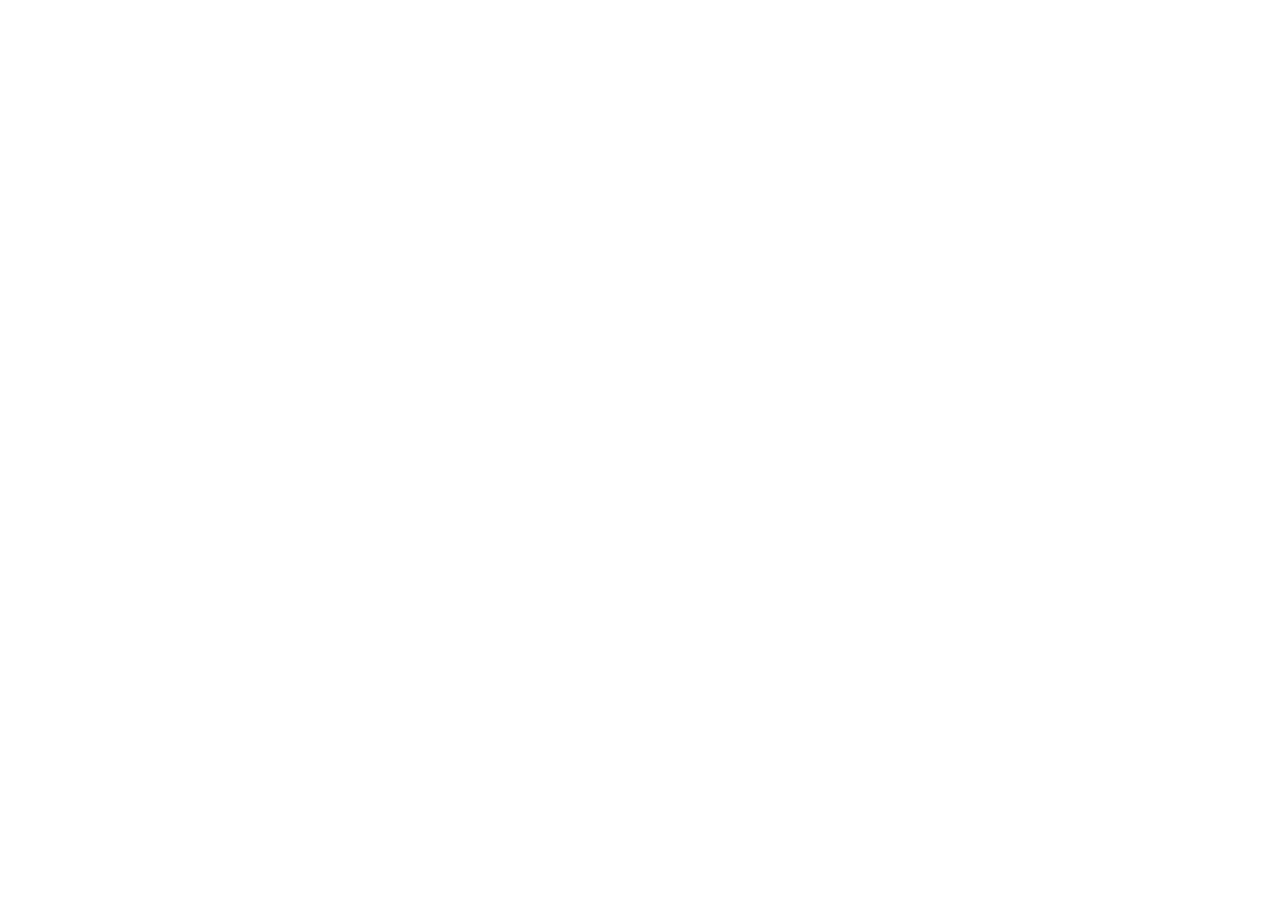
==== contact.html @ e2d86916 "feat: Initialisation et mise en place de la structure de base du site." ====
<!DOCTYPE html>
<html lang="en">
<head>
    <meta charset="UTF-8">
    <meta name="viewport" content="width=device-width, initial-scale=1.0">
    <title>Afrimarket</title>
</head>
<body>
    
</body>
</html>
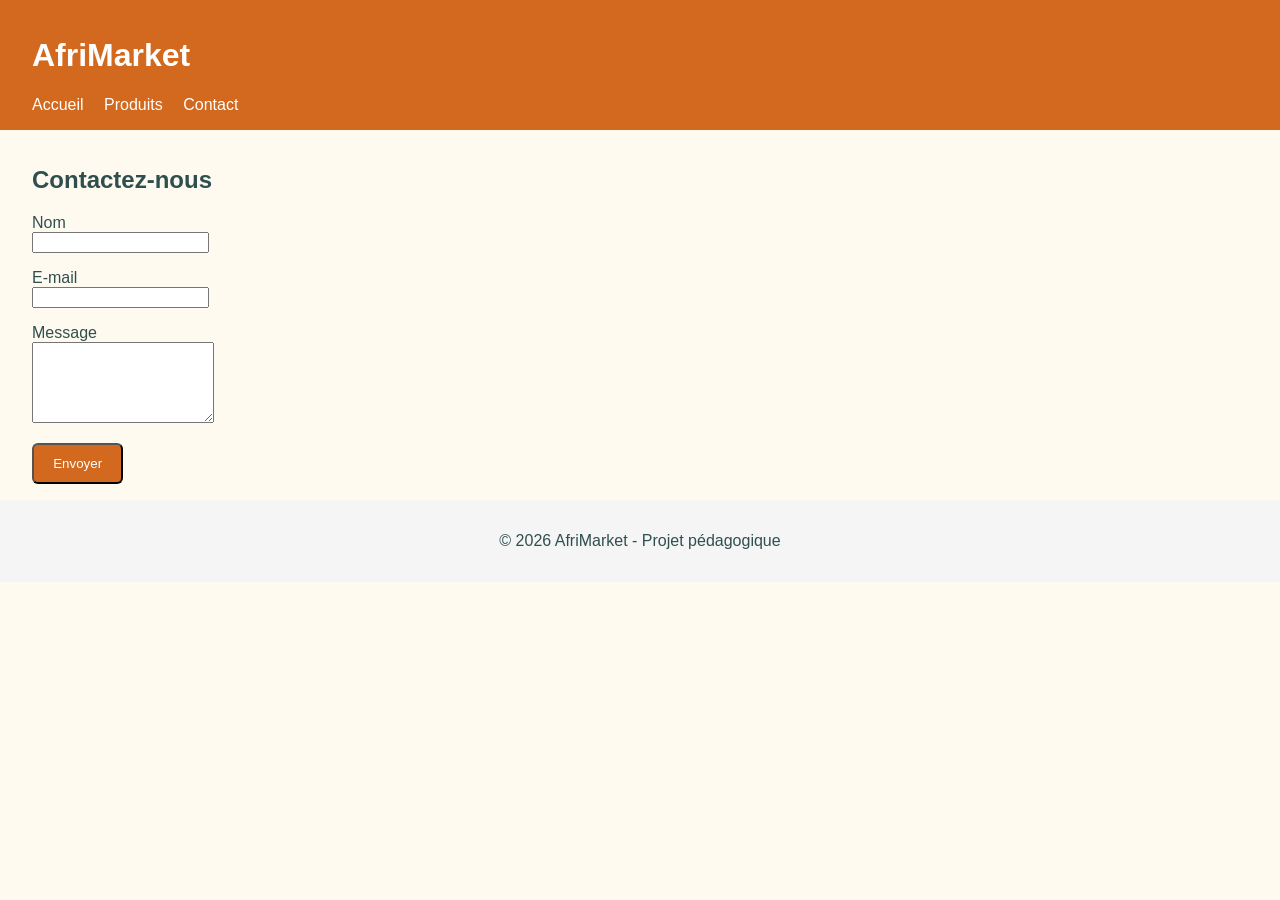
==== commit 84a0c757: "feat: page contact avec formulaire HTML" ====
--- a/contact.html
+++ b/contact.html
@@ -1,11 +1,29 @@
 <!DOCTYPE html>
-<html lang="en">
+<html lang="fr">
 <head>
-    <meta charset="UTF-8">
-    <meta name="viewport" content="width=device-width, initial-scale=1.0">
-    <title>Afrimarket</title>
+  <meta charset="UTF-8">
+  <meta name="viewport" content="width=device-width, initial-scale=1.0">
+  <title>Contact - AfriMarket</title>
+  <link rel="stylesheet" href="css/style.css">
 </head>
 <body>
-    
+  <header>
+    <h1>AfriMarket</h1>
+    <nav>
+      <a href="index.html">Accueil</a>
+      <a href="produits.html">Produits</a>
+      <a href="contact.html">Contact</a>
+    </nav>
+  </header>
+  <main>
+    <h2>Contactez-nous</h2>
+    <form id="form-contact">
+      <p>Nom<br><input type="text" name="nom"></p>
+      <p>E-mail<br><input type="text" name="email"></p>
+      <p>Message<br><textarea name="message" rows="5"></textarea></p>
+      <button type="submit" class="bouton">Envoyer</button>
+    </form>
+  </main>
+  <footer><p>&copy; 2026 AfriMarket - Projet pédagogique</p></footer>
 </body>
 </html>
--- a/css/style.css
+++ b/css/style.css
@@ -0,0 +1,53 @@
+:root {
+  --couleur-principale: chocolate;
+  --fond: floralwhite;
+}
+body
+ { 
+    font-family: Arial,sans-serif;
+     margin: 0;
+      background: var(--fond); 
+      color: darkslategray; }
+header {
+     background: var(--couleur-principale);
+      color: white;
+       padding: 16px 32px; }
+nav a {
+     color: white;
+      margin-right: 16px; 
+      text-decoration: none;
+     }
+.hero {
+     text-align: center; 
+    padding: 48px 16px; 
+}
+.bouton {
+     background: var(--couleur-principale); 
+    color: white; 
+    padding: 11.2px 19.2px; 
+    border-radius: 6px; 
+    text-decoration: none; 
+}
+main { 
+    padding: 16px 32px; 
+}
+.carte {
+     background: white;
+      border-radius: 8px;
+       padding: 16px;
+        margin-bottom: 16px;
+     }
+.carte img {
+     width: 100%;
+      max-width: 300px;
+       border-radius: 6px; 
+    }
+.prix {
+     font-weight: bold; 
+     color: var(--couleur-principale);
+     }
+footer { 
+    text-align: center; 
+    padding: 16px; 
+    background: whitesmoke; 
+}
